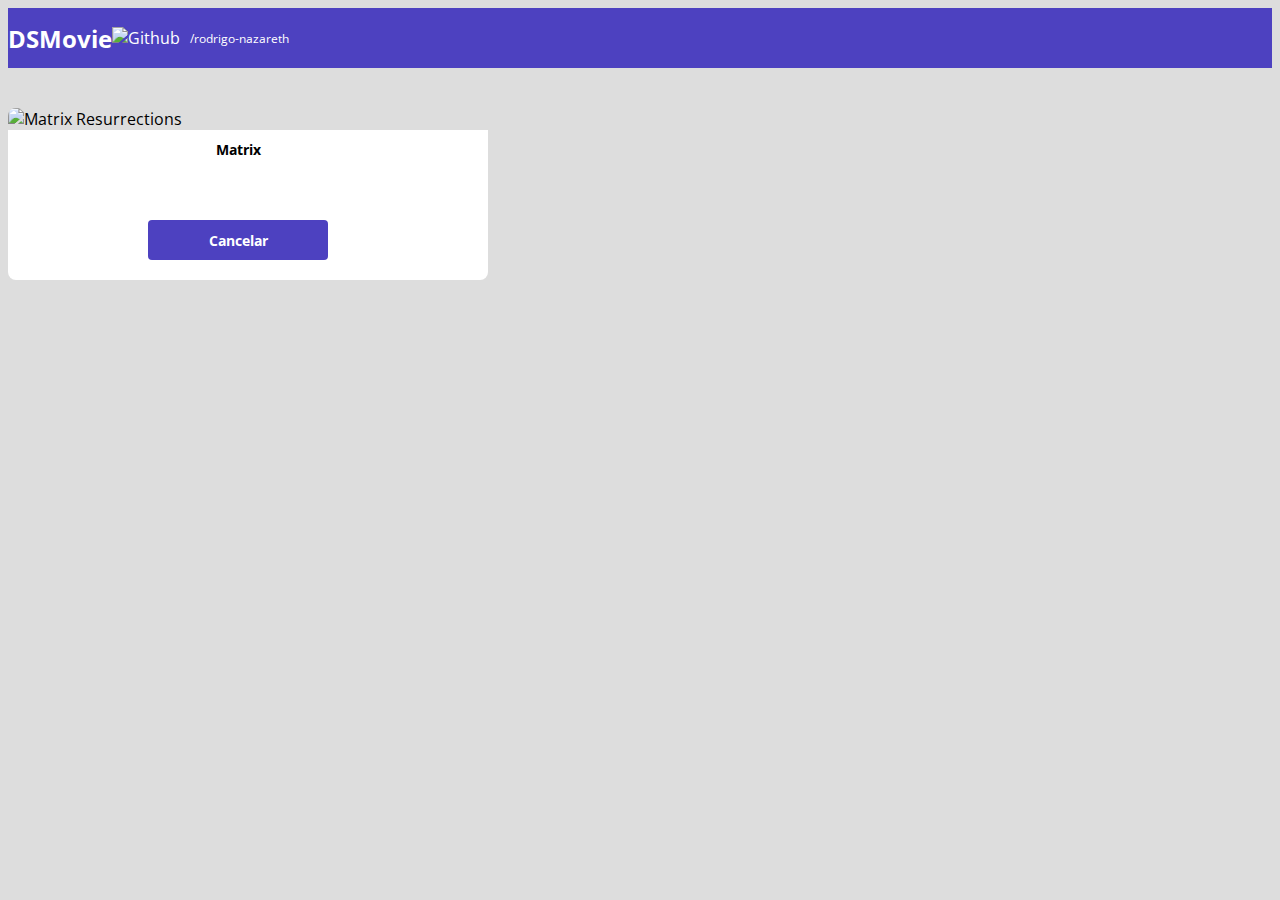
==== form.html @ 168bf845 "Formulário PARTE 1" ====
<!DOCTYPE html>
<html lang="pt-br">

<head>
    <meta charset="UTF-8">
    <meta http-equiv="X-UA-Compatible" content="IE=edge">
    <meta name="viewport" content="width=device-width, initial-scale=1.0">
    <title>Projeto DsMovie</title>

    <link href="https://cdn.jsdelivr.net/npm/bootstrap@5.1.3/dist/css/bootstrap.min.css" rel="stylesheet"
        integrity="sha384-1BmE4kWBq78iYhFldvKuhfTAU6auU8tT94WrHftjDbrCEXSU1oBoqyl2QvZ6jIW3" crossorigin="anonymous">
    <link rel="stylesheet" href="css/styles.css">
</head>

<body>
    <header>
        <nav class="container">
            <h1>DSMovie</h1>
            <div class="dsmovie-contact-container">
                <img src="img/github.svg" alt="Github">
                <a href="https://github.com/rodrigo-nazareth">/rodrigo-nazareth</a>
            </div>
        </nav>
    </header>

    <main>
        <section id="dsmovie-form-section">
            <div class="container dsmovie-form-container">

                <div>
                    <div class="dsmovie-card">
                        <img src="https://www.themoviedb.org/t/p/w220_and_h330_face/8c4a8kE7PizaGQQnditMmI1xbRp.jpg"
                            alt="Matrix Resurrections">
                        <div class="dsmovie-card-description">
                            <h3>Matrix</h3>
                            <a class="dsmovie-btn" href="index.html">Cancelar</a>
                        </div>
                    </div>
                </div>

            </div>
        </section>
    </main>
</body>

</html>
---- css/styles.css ----
@import url('https://fonts.googleapis.com/css2?family=Open+Sans:wght@300;400;700&display=swap');

:root {
    --bg-gray: #ddd;
    --text-gray: #4a4a4a;
    --color-primary: #4D41C0;
    --white: #fff;    
}

* { 
    box-sizing: border-box;
    font-family: 'Open Sans', sans-serif;
}

h1, h2, h3, h4, h5, h6 {
    margin: 0;
}

html, body {
    background-color: var(--bg-gray);
}

header {
    background-color: var(--color-primary);
    color: var(--white);
    height: 60px;
    display: flex;
    align-items: center;
}

nav {
    display: flex;
    align-items: center;
    justify-content: space-between;
}

nav h1 {
    font-size: 24px;
    font-weight: 700;
}

nav a {
    font-size: 12px;
    font-weight: 400;
}

a, a:hover {
    text-decoration: none;
    color: unset;
}

.dsmovie-contact-container {
    display: flex;
    align-items: center;    
}

.dsmovie-contact-container img {
    margin-right: 10px;
}

.dsmovie-card {
    width: 100%
}

.dsmovie-card img {
    width: 100%;
    border-radius: 8px 8px 0 0;
}

#dsmovie-card-list {
    padding: 40px 0;    
}

.dsmovie-card-description {
    background-color: var(--white);
    padding: 10px 20px 20px 0;
    display: flex;
    flex-direction: column;
    align-items: center;
    justify-content: space-between;
    border-radius: 0 0 8px 8px;
    min-height: 150px;
}

.dsmovie-card-description h3 {
    font-size: 14px;
    font-weight: 700;
    margin-bottom: 25px;
    text-align: center;
}

.dsmovie-btn, .dsmovie-btn:hover {
    width: 180px;
    height: 40px;
    background-color: var(--color-primary);
    color: var(--white);
    font-size: 14px;
    font-weight: 700;
    display: flex;
    align-items: center;
    justify-content: center;
    border-radius: 4px;
}

.dsmovie-form-container {
    padding: 40px 0;
    max-width: 480px;
}
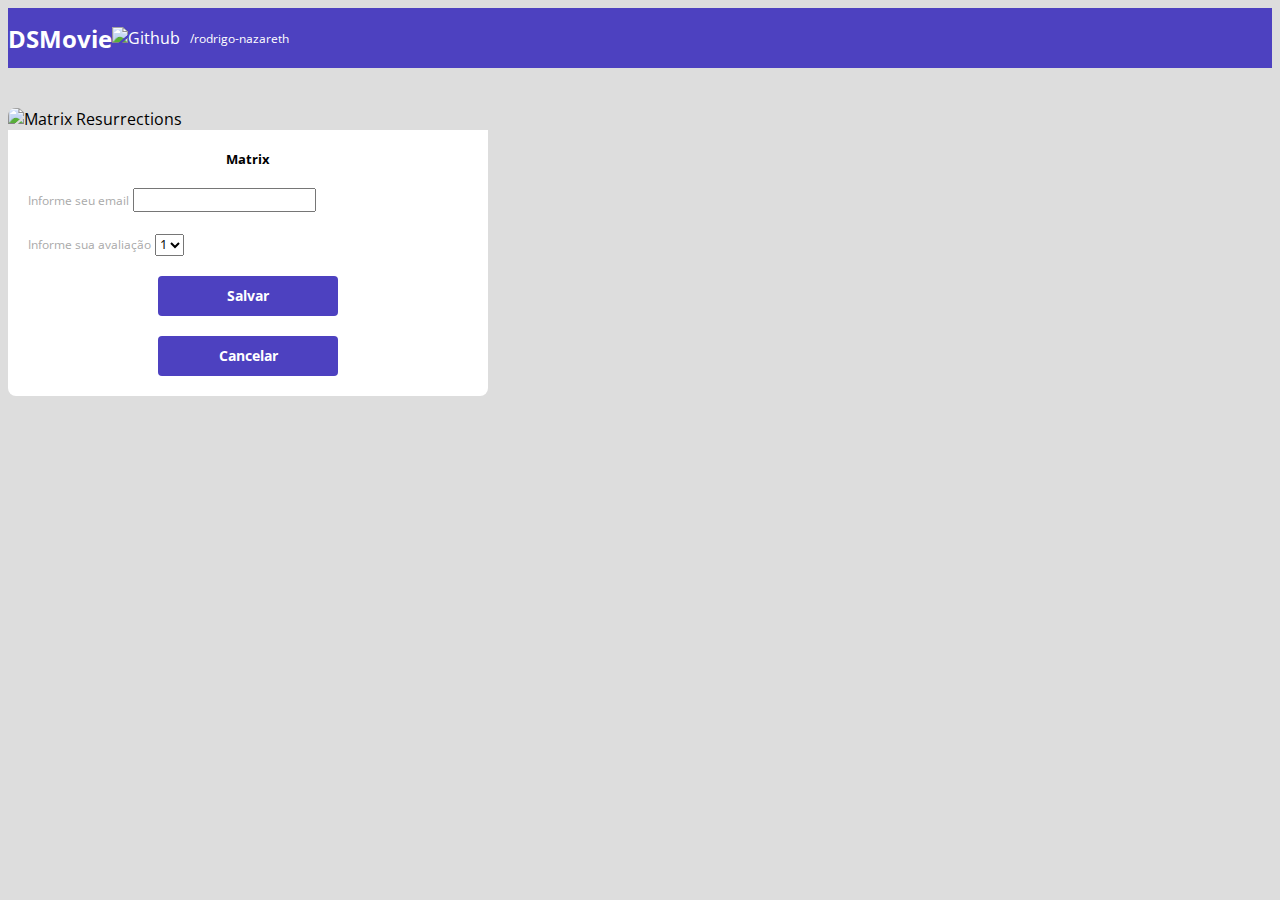
==== commit 4d54edd2: "Formulário PARTE 2" ====
--- a/form.html
+++ b/form.html
@@ -31,12 +31,36 @@
                     <div class="dsmovie-card">
                         <img src="https://www.themoviedb.org/t/p/w220_and_h330_face/8c4a8kE7PizaGQQnditMmI1xbRp.jpg"
                             alt="Matrix Resurrections">
-                        <div class="dsmovie-card-description">
+                        <div class="dsmovie-form-description">
                             <h3>Matrix</h3>
-                            <a class="dsmovie-btn" href="index.html">Cancelar</a>
+
+                            <form class="dsmovie-form">
+                                <div class="form-group dsmovie-form-group">
+                                    <label for="email">Informe seu email</label>
+                                    <input class="form-control" type="email" id="email">
+                                </div>
+
+                                <div class="form-group dsmovie-form-group">
+                                    <label for="score">Informe sua avaliação</label>
+                                    <select class="form-control" name="score" id="score">
+                                        <option value="1">1</option>
+                                        <option value="2">2</option>
+                                        <option value="3">3</option>
+                                        <option value="4">4</option>
+                                        <option value="5">5</option>
+                                    </select>
+                                </div>
+
+                                <div class="dsmovie-form-btn-container">
+                                    <button class="dsmovie-btn" type="submit">Salvar</button>
+                                    <a class="dsmovie-btn" href="index.html">Cancelar</a>
+                                </div>
+                            </form>
+
+                            
                         </div>
                     </div>
-                </div>
+                </div>                
 
             </div>
         </section>
--- a/css/styles.css
+++ b/css/styles.css
@@ -5,6 +5,7 @@
     --text-gray: #4a4a4a;
     --color-primary: #4D41C0;
     --white: #fff;    
+    --text-light-gray: #aaa;
 }
 
 * { 
@@ -100,9 +101,46 @@
     align-items: center;
     justify-content: center;
     border-radius: 4px;
+    border: 0;
 }
 
 .dsmovie-form-container {
     padding: 40px 0;
     max-width: 480px;
+}
+
+.dsmovie-form-description {
+    background-color: var(--white);
+    padding: 20px;
+    display: flex;
+    flex-direction: column;
+    align-items: center;
+    border-radius: 0 0 8px 8px;
+}
+
+.dsmovie-form-description h3 {
+    font-size: 13px;
+    font-weight: 700;
+    margin-bottom: 20px;
+}
+
+.dsmovie-form {
+    width: 100%;
+}
+
+.dsmovie-form-group {
+    margin-bottom: 20px;
+}
+
+.dsmovie-form-group label {
+    font-size: 12px;
+    color: var(--text-light-gray);
+}
+
+.dsmovie-form-btn-container {
+    height: 100px;
+    display: flex;
+    flex-direction: column;
+    align-items: center;
+    justify-content: space-between;
 }